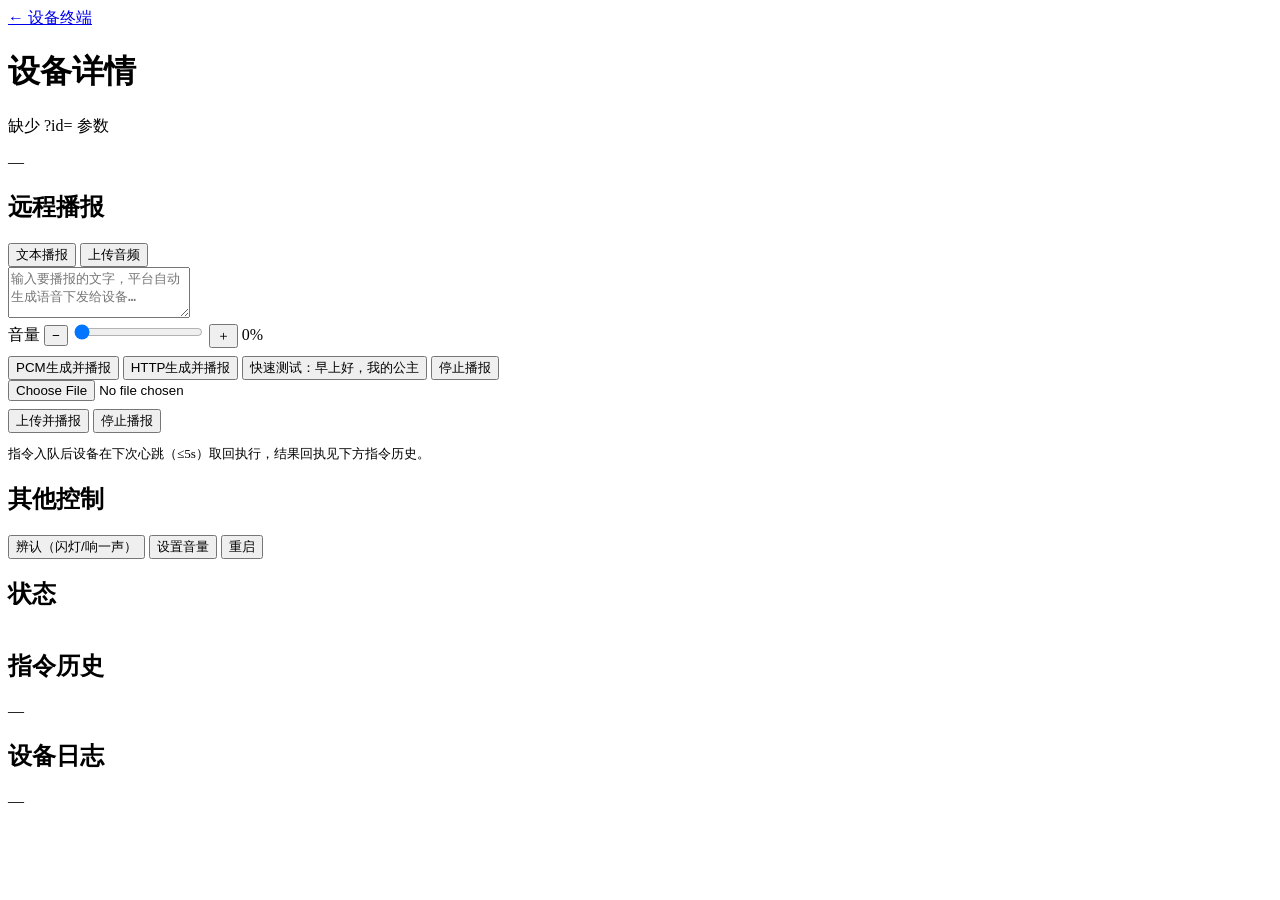
==== cloud/device_hub/static/device.html @ 7f388449 "feat: automate auditable OTA releases" ====
<!doctype html>
<html lang="zh-CN">
  <head>
    <meta charset="utf-8" />
    <meta name="viewport" content="width=device-width, initial-scale=1" />
    <title>设备详情 · WALLE</title>
    <link rel="stylesheet" href="/devices/static/styles.css" />
  </head>
  <body>
    <main class="page">
      <div class="topbar">
        <div>
          <div class="crumbs"><a href="/devices/">← 设备终端</a></div>
          <h1 id="title">设备详情</h1>
          <p class="lead" id="subtitle">—</p>
        </div>
        <span class="dot" id="status">—</span>
      </div>

      <section class="panel">
        <h2>远程播报</h2>
        <div class="tabs">
          <button class="tab active" data-tab="text">文本播报</button>
          <button class="tab" data-tab="upload">上传音频</button>
        </div>
        <div class="tab-body" id="tab-text">
          <textarea id="speak-text" rows="3" placeholder="输入要播报的文字，平台自动生成语音下发给设备…"></textarea>
          <div class="volume-control" aria-label="播报音量">
            <span>音量</span>
            <button class="btn volume-step" id="volume-down" type="button">−</button>
            <input id="volume-range" type="range" min="0" max="100" step="5" value="30" />
            <button class="btn volume-step" id="volume-up" type="button">＋</button>
            <output id="volume-value">30%</output>
          </div>
          <div class="actions" style="margin-top:8px">
            <button class="btn primary" id="btn-speak-pcm">PCM生成并播报</button>
            <button class="btn" id="btn-speak-http">HTTP生成并播报</button>
            <button class="btn" id="btn-test-audio">快速测试：早上好，我的公主</button>
            <button class="btn" id="btn-stop-text">停止播报</button>
          </div>
        </div>
        <div class="tab-body hidden" id="tab-upload">
          <input type="file" id="upload-file" accept="audio/*" style="margin-bottom:8px;display:block" />
          <div class="actions">
            <button class="btn primary" id="btn-upload">上传并播报</button>
            <button class="btn" id="btn-stop-upload">停止播报</button>
          </div>
        </div>
        <p class="lead" style="margin-top:12px;font-size:0.82rem">
          指令入队后设备在下次心跳（≤5s）取回执行，结果回执见下方指令历史。
        </p>
      </section>

      <section class="panel">
        <h2>其他控制</h2>
        <div class="actions">
          <button class="btn" data-action="identify">辨认（闪灯/响一声）</button>
          <button class="btn" data-action="set_volume" data-prompt="音量 0-100" data-arg="value">设置音量</button>
          <button class="btn danger" data-action="reboot" data-confirm="确定重启该设备？">重启</button>
        </div>
      </section>

      <section class="panel">
        <h2>状态</h2>
        <table class="kv"><tbody id="state"></tbody></table>
      </section>

      <section class="panel">
        <h2>指令历史</h2>
        <div id="commands"><div class="empty">—</div></div>
      </section>

      <section class="panel">
        <h2>设备日志</h2>
        <div id="logs"><div class="empty">—</div></div>
      </section>
    </main>

    <div class="toast" id="toast"></div>

    <script>
      const API = "/devices/api";
      const id = new URLSearchParams(location.search).get("id") || "";

      function esc(s) {
        return String(s == null ? "" : s).replace(/[&<>"]/g, (c) =>
          ({ "&": "&amp;", "<": "&lt;", ">": "&gt;", '"': "&quot;" }[c])
        );
      }
      function apiError(j, status) {
        if (j && j.message) return String(j.message);
        if (j && j.error) return String(j.error);
        if (j && j.detail) {
          if (Array.isArray(j.detail)) {
            return j.detail.map(x => x && (x.msg || x.message) || String(x)).join("；");
          }
          return String(j.detail);
        }
        return "HTTP " + status;
      }
      function fmtTime(sec) {
        if (!sec) return "—";
        return new Date(sec * 1000).toLocaleString("zh-CN", { hour12: false });
      }
      function fmtAge(sec) {
        if (!sec) return "—";
        const d = Math.max(0, Math.floor(Date.now() / 1000 - sec));
        if (d < 60) return d + " 秒前";
        if (d < 3600) return Math.floor(d / 60) + " 分钟前";
        return Math.floor(d / 3600) + " 小时前";
      }
      function toast(msg) {
        const t = document.getElementById("toast");
        t.textContent = msg;
        t.classList.add("show");
        setTimeout(() => t.classList.remove("show"), 2200);
      }

      const STATE_LABELS = {
        firmware: "固件", wifi_ssid: "WiFi SSID", wifi_rssi: "信号 (dBm)",
        ip: "IP", uptime_s: "运行时长 (s)", free_heap: "空闲堆 (B)",
        activated: "已激活", volume: "音量",
        mqtt_connected: "MQTT 控制面", reset_reason: "重启原因",
      };
      const RESET_REASON = {1:"上电",3:"软件重启",6:"WDT",7:"任务WDT",11:"USB-JTAG串口",12:"Brownout欠压"};

      async function load() {
        try {
          const r = await fetch(API + "/device/" + encodeURIComponent(id), { cache: "no-store" });
          if (r.status === 404) { document.getElementById("subtitle").textContent = "设备不存在"; return; }
          const j = await r.json();
          const d = j.device;
          document.getElementById("title").textContent = d.name || d.device_id;
          document.getElementById("subtitle").textContent = d.device_type + " · " + d.device_id;
          const s = document.getElementById("status");
          s.className = "dot " + (d.online ? "online" : "offline");
          s.textContent = d.online ? "在线" : "离线";
          renderState(d.state || {}, d);
          renderCommands(d.commands || []);
          renderLogs(d.logs || []);
        } catch (e) {
          toast("加载失败：" + e.message);
        }
      }

      function renderState(st, d) {
        const keys = Object.keys(st);
        keys.sort((a, b) => (STATE_LABELS[a] ? -1 : 0) - (STATE_LABELS[b] ? -1 : 0));
        const htmlRows = [];
        for (const k of keys) {
          const label = STATE_LABELS[k] || k;
          let val;
          if (k === "mqtt_connected") {
            const ok = st[k] === true || st[k] === "true";
            val = `<span class="sbadge ${ok ? "done" : "failed"}">${ok ? "已连接" : "未连接"}</span>`;
          } else if (k === "reset_reason") {
            const code = Number(st[k]);
            const desc = RESET_REASON[code] || `code ${code}`;
            val = `<span style="font-family:monospace">${code}</span> <span style="color:var(--muted);font-size:0.85em">${esc(desc)}</span>`;
          } else {
            val = esc(typeof st[k] === "object" ? JSON.stringify(st[k]) : st[k]);
          }
          htmlRows.push(`<tr><td class="k">${esc(label)}</td><td>${val}</td></tr>`);
        }
        document.getElementById("state").innerHTML =
          `<tr><td class="k">最后心跳</td><td>${esc(fmtAge(d.last_seen) + "（" + fmtTime(d.last_seen) + "）")}</td></tr>` +
          `<tr><td class="k">首次上线</td><td>${esc(fmtTime(d.first_seen))}</td></tr>` +
          htmlRows.join("");
      }

      function fmtPlayback(c) {
        const parts = [];
        if (c.playback_bytes != null) parts.push(`bytes=${c.playback_bytes}`);
        if (c.playback_elapsed_ms != null) parts.push(`total=${c.playback_elapsed_ms}ms`);
        if (c.pa_gpio17 != null) {
          const paOk = c.pa_gpio17 > 0;
          parts.push(`<span class="sbadge ${paOk ? "done" : "failed"}" style="font-size:0.72rem">PA:GPIO17=${c.pa_gpio17}</span>`);
        }
        return parts.length ? `<div class="cmd-msg" style="color:var(--muted);font-size:0.78rem">${parts.join(" · ")}</div>` : "";
      }

      function renderCommands(cmds) {
        const el = document.getElementById("commands");
        if (!cmds.length) { el.innerHTML = '<div class="empty">暂无指令</div>'; return; }
        const recent = cmds.slice().reverse().slice(0, 30);
        el.innerHTML = '<div class="cmd-timeline">' + recent.map(cmdCard).join("") + "</div>";
      }

      function cmdCard(c) {
        const args = c.args || {};
        const argsCopy = Object.assign({}, args);
        delete argsCopy.url;
        delete argsCopy.text;
        const argsStr = Object.keys(argsCopy).length ? JSON.stringify(argsCopy) : "";
        const sourceText = c.text || args.text || (c.action === "play_audio" ? "[original text not recorded]" : "");
        const times = [];
        if (c.created_at) times.push(`<span class="cmd-ts">下发 <b>${fmtTime(c.created_at)}</b></span>`);
        if (c.dispatched_at) times.push(`<span class="cmd-ts">派送 <b>${fmtAge(c.dispatched_at)}</b></span>`);
        if (c.done_at) times.push(`<span class="cmd-ts">完成 <b>${fmtAge(c.done_at)}</b></span>`);
        const st = c.status || "pending";
        return `<div class="cmd-card">
          <div class="cmd-head">
            <span class="cmd-action">${esc(c.action)}</span>
            <span class="sbadge ${esc(st)}">${esc(st)}</span>
          </div>
          ${sourceText ? `<div class="cmd-text">播报文本：${esc(sourceText)}</div>` : ""}
          ${argsStr ? `<div class="cmd-args">${esc(argsStr)}</div>` : ""}
          ${times.length ? `<div class="cmd-times">${times.join("")}</div>` : ""}
          ${c.message ? `<div class="cmd-msg">${esc(c.message)}</div>` : ""}
          ${fmtPlayback(c)}
        </div>`;
      }

      function renderLogs(logs) {
        const el = document.getElementById("logs");
        if (!logs.length) { el.innerHTML = '<div class="empty">暂无日志</div>'; return; }
        const recent = logs.slice().reverse().slice(0, 50);
        el.innerHTML = recent
          .map((l) => `<div class="logline"><span class="lv ${esc(l.level)}">${esc(l.level)}</span>` +
                      `${esc(l.message)} <span style="color:var(--muted)">${fmtAge(l.ts)}</span></div>`)
          .join("");
      }

      async function sendCommand(action, args) {
        try {
          const r = await fetch(API + "/device/" + encodeURIComponent(id) + "/command", {
            method: "POST",
            headers: { "Content-Type": "application/json" },
            body: JSON.stringify({ action, args: args || {} }),
          });
          const j = await r.json();
          if (j.ok) { toast("已下发：" + action + "（≤5s 生效）"); load(); }
          else toast("下发失败：" + apiError(j, r.status));
        } catch (e) { toast("下发失败：" + e.message); }
      }

      document.querySelectorAll(".actions .btn").forEach((btn) => {
        btn.addEventListener("click", () => {
          const action = btn.dataset.action;
          if (!action) return;
          if (btn.dataset.confirm && !confirm(btn.dataset.confirm)) return;
          let args = {};
          if (btn.dataset.prompt) {
            const v = prompt(btn.dataset.prompt);
            if (v === null) return;
            const n = Number(v);
            args[btn.dataset.arg] = Number.isFinite(n) ? n : v;
          }
          sendCommand(action, args);
        });
      });

      // 标签切换
      document.querySelectorAll(".tab").forEach(tab => {
        tab.addEventListener("click", () => {
          document.querySelectorAll(".tab").forEach(t => t.classList.remove("active"));
          document.querySelectorAll(".tab-body").forEach(b => b.classList.add("hidden"));
          tab.classList.add("active");
          document.getElementById("tab-" + tab.dataset.tab).classList.remove("hidden");
        });
      });

      // 音量：默认 30%，每次调整 5%，范围 0-100
      const volumeRange = document.getElementById("volume-range");
      const volumeValue = document.getElementById("volume-value");
      let selectedVolume = Number(localStorage.getItem("device-volume-" + id));
      if (!Number.isFinite(selectedVolume)) selectedVolume = 30;
      function updateVolumeUi(v) {
        selectedVolume = Math.max(0, Math.min(100, Math.round(v / 5) * 5));
        volumeRange.value = selectedVolume;
        volumeValue.textContent = selectedVolume + "%";
        localStorage.setItem("device-volume-" + id, String(selectedVolume));
      }
      volumeRange.addEventListener("input", () => updateVolumeUi(Number(volumeRange.value)));
      document.getElementById("volume-down").addEventListener("click", () => updateVolumeUi(selectedVolume - 5));
      document.getElementById("volume-up").addEventListener("click", () => updateVolumeUi(selectedVolume + 5));
      updateVolumeUi(selectedVolume);

      // 文本播报：分别保留 HTTP WAV 和 WebSocket PCM 两条链路，便于现场对比验证
      async function speakByTransport(endpoint, buttonId, label) {
        const text = document.getElementById("speak-text").value.trim();
        if (!text) { toast("请输入播报文字"); return; }
        const btn = document.getElementById(buttonId);
        btn.disabled = true; btn.textContent = "生成中…";
        try {
          const r = await fetch(API + "/device/" + encodeURIComponent(id) + endpoint, {
            method: "POST",
            headers: { "Content-Type": "application/json" },
            body: JSON.stringify({ text, volume: selectedVolume }),
          });
          const raw = await r.text();
          let j = {};
          try { j = raw ? JSON.parse(raw) : {}; } catch (_) { j = { message: raw.slice(0, 160) }; }
          if (r.ok && j.ok) { toast("已下发" + label + "（音量 " + selectedVolume + "%）"); load(); }
          else toast("生成/下发失败：" + (j.message || j.error || ("HTTP " + r.status)));
        } catch (e) { toast("生成/下发失败：网络错误：" + e.message); }
        btn.disabled = false; btn.textContent = label;
      }
      document.getElementById("btn-speak-pcm").addEventListener("click", () =>
        speakByTransport("/speak_pcm", "btn-speak-pcm", "PCM生成并播报"));
      document.getElementById("btn-speak-http").addEventListener("click", () =>
        speakByTransport("/speak", "btn-speak-http", "HTTP生成并播报"));

      // 固定测试音频：缓存后直接下发，便于快速验证
      document.getElementById("btn-test-audio").addEventListener("click", async () => {
        const btn = document.getElementById("btn-test-audio");
        btn.disabled = true; btn.textContent = "测试音频下发中…";
        try {
          const r = await fetch(API + "/device/" + encodeURIComponent(id) + "/speak_pcm", {
            method: "POST",
            headers: { "Content-Type": "application/json" },
            body: JSON.stringify({ text: "早上好，我的公主", volume: selectedVolume }),
          });
          const raw = await r.text();
          let j = {};
          try { j = raw ? JSON.parse(raw) : {}; } catch (_) { j = { message: raw.slice(0, 160) }; }
          if (r.ok && j.ok) { toast("已下发测试音频（音量 " + selectedVolume + "%）"); load(); }
          else toast("测试音频失败：" + apiError(j, r.status));
        } catch (e) { toast("测试音频失败：" + e.message); }
        btn.disabled = false; btn.textContent = "快速测试：早上好，我的公主";
      });

      // 上传音频
      document.getElementById("btn-upload").addEventListener("click", async () => {
        const file = document.getElementById("upload-file").files[0];
        if (!file) { toast("请先选择音频文件"); return; }
        const btn = document.getElementById("btn-upload");
        btn.disabled = true; btn.textContent = "上传中…";
        try {
          const form = new FormData();
          form.append("file", file);
          const r = await fetch(API + "/device/" + encodeURIComponent(id) + "/upload_audio", {
            method: "POST", body: form,
          });
          const j = await r.json();
          if (j.ok) { toast("已下发播放（≤5s 生效）"); load(); }
          else toast("失败：" + apiError(j, r.status));
        } catch (e) { toast("失败：" + e.message); }
        btn.disabled = false; btn.textContent = "上传并播报";
      });

      // 停止播报
      ["btn-stop-text", "btn-stop-upload"].forEach(bid => {
        document.getElementById(bid).addEventListener("click", () => sendCommand("stop_audio", {}));
      });

      if (!id) document.getElementById("subtitle").textContent = "缺少 ?id= 参数";
      else { load(); setInterval(load, 5000); }
    </script>
  </body>
</html>
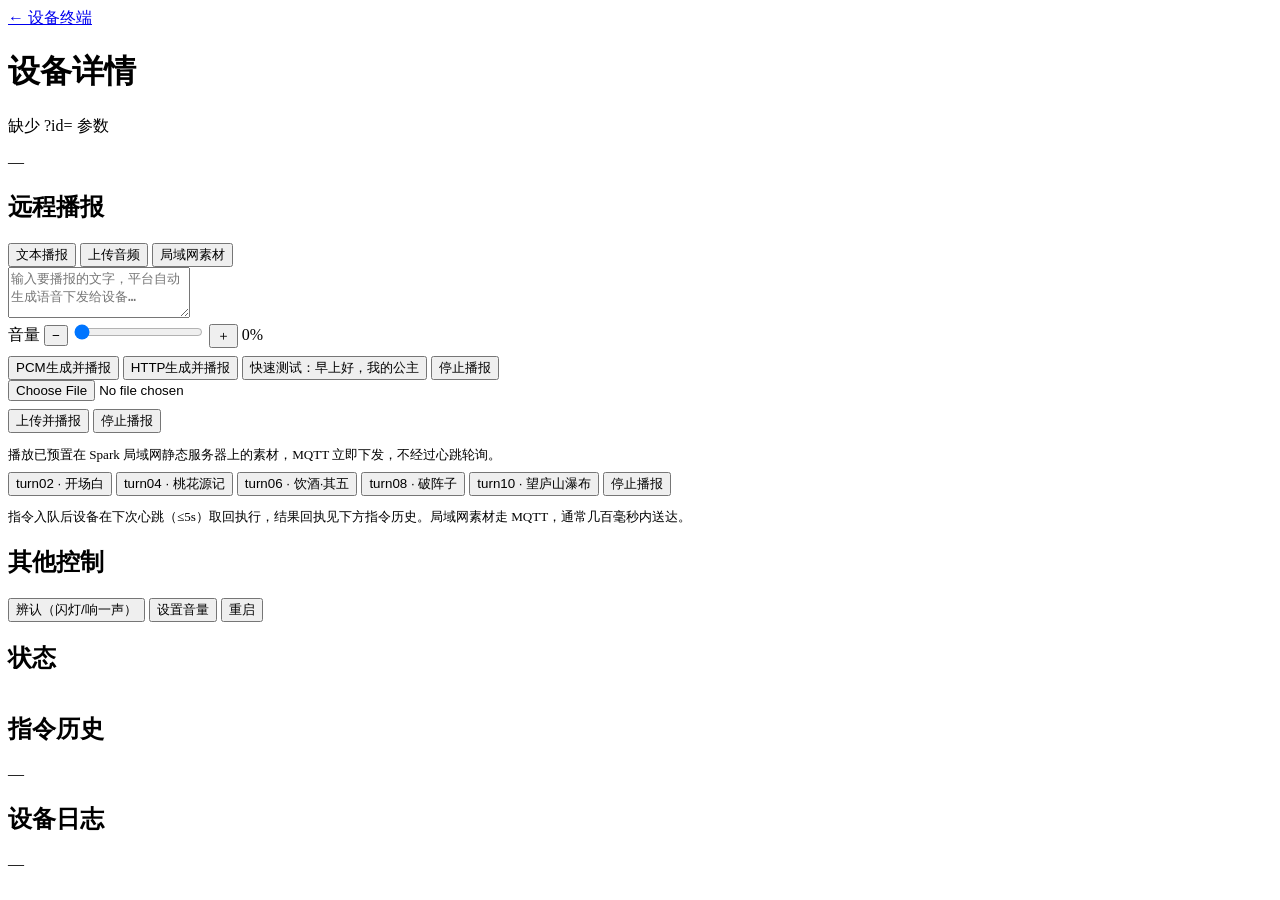
==== commit f02cb2de: "feat(device-hub): add a web UI tab for play_lan_audio Adds a third "局域网素材" tab next to 文本播报/上传音频, li" ====
--- a/cloud/device_hub/static/device.html
+++ b/cloud/device_hub/static/device.html
@@ -22,6 +22,7 @@
         <div class="tabs">
           <button class="tab active" data-tab="text">文本播报</button>
           <button class="tab" data-tab="upload">上传音频</button>
+          <button class="tab" data-tab="lan">局域网素材</button>
         </div>
         <div class="tab-body" id="tab-text">
           <textarea id="speak-text" rows="3" placeholder="输入要播报的文字，平台自动生成语音下发给设备…"></textarea>
@@ -46,8 +47,22 @@
             <button class="btn" id="btn-stop-upload">停止播报</button>
           </div>
         </div>
+        <div class="tab-body hidden" id="tab-lan">
+          <p class="lead" style="font-size:0.82rem;margin-bottom:8px">
+            播放已预置在 Spark 局域网静态服务器上的素材，MQTT 立即下发，不经过心跳轮询。
+          </p>
+          <div class="actions">
+            <button class="btn lan-audio-btn" data-name="turn02_assistant.wav">turn02 · 开场白</button>
+            <button class="btn lan-audio-btn" data-name="turn04_assistant.wav">turn04 · 桃花源记</button>
+            <button class="btn lan-audio-btn" data-name="turn06_assistant.wav">turn06 · 饮酒·其五</button>
+            <button class="btn lan-audio-btn" data-name="turn08_assistant.wav">turn08 · 破阵子</button>
+            <button class="btn lan-audio-btn" data-name="turn10_assistant.wav">turn10 · 望庐山瀑布</button>
+            <button class="btn" id="btn-stop-lan">停止播报</button>
+          </div>
+        </div>
         <p class="lead" style="margin-top:12px;font-size:0.82rem">
-          指令入队后设备在下次心跳（≤5s）取回执行，结果回执见下方指令历史。
+          指令入队后设备在下次心跳（≤5s）取回执行，结果回执见下方指令历史。局域网素材走
+          MQTT，通常几百毫秒内送达。
         </p>
       </section>
 
@@ -339,8 +354,31 @@
         btn.disabled = false; btn.textContent = "上传并播报";
       });
 
+      // 局域网素材：直接 MQTT 下发 play_lan_audio，不走 /command（心跳轮询）
+      document.querySelectorAll(".lan-audio-btn").forEach((btn) => {
+        btn.addEventListener("click", async () => {
+          const name = btn.dataset.name;
+          const originalText = btn.textContent;
+          btn.disabled = true; btn.textContent = "下发中…";
+          try {
+            const r = await fetch(API + "/device/" + encodeURIComponent(id) + "/play_lan_audio", {
+              method: "POST",
+              headers: { "Content-Type": "application/json" },
+              body: JSON.stringify({
+                params: { name },
+                settings_override: { voice_volume_percent: selectedVolume },
+              }),
+            });
+            const j = await r.json();
+            if (r.ok && j.ok) { toast("已下发 " + name + "（" + j.transport + "，音量 " + selectedVolume + "%）"); load(); }
+            else toast("下发失败：" + apiError(j, r.status));
+          } catch (e) { toast("下发失败：" + e.message); }
+          btn.disabled = false; btn.textContent = originalText;
+        });
+      });
+
       // 停止播报
-      ["btn-stop-text", "btn-stop-upload"].forEach(bid => {
+      ["btn-stop-text", "btn-stop-upload", "btn-stop-lan"].forEach(bid => {
         document.getElementById(bid).addEventListener("click", () => sendCommand("stop_audio", {}));
       });
 
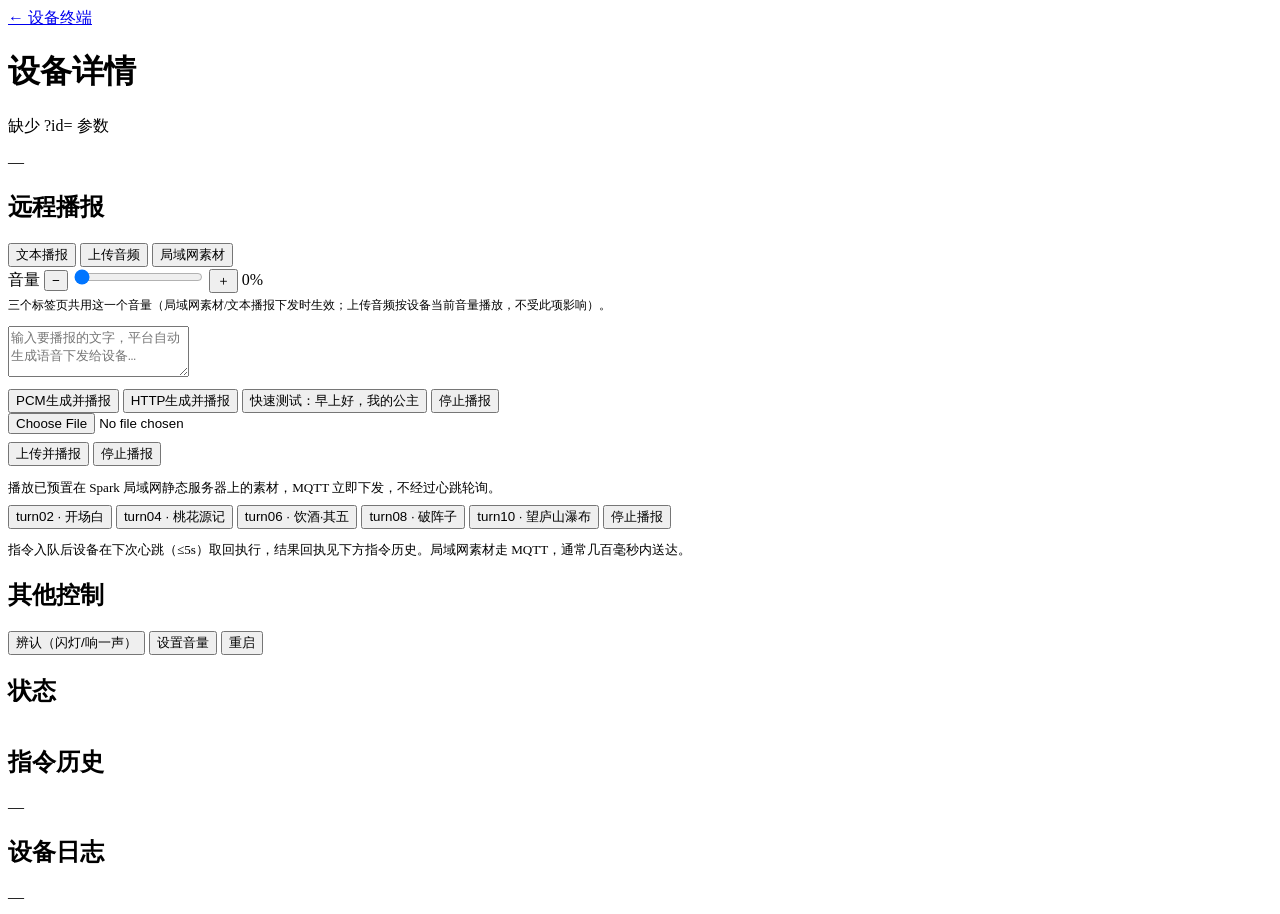
==== commit 52a028c6: "fix(device-hub): make the volume control shared across all three tabs The volume-control div was nes" ====
--- a/cloud/device_hub/static/device.html
+++ b/cloud/device_hub/static/device.html
@@ -24,15 +24,18 @@
           <button class="tab" data-tab="upload">上传音频</button>
           <button class="tab" data-tab="lan">局域网素材</button>
         </div>
+        <div class="volume-control" aria-label="播报音量">
+          <span>音量</span>
+          <button class="btn volume-step" id="volume-down" type="button">−</button>
+          <input id="volume-range" type="range" min="0" max="100" step="5" value="30" />
+          <button class="btn volume-step" id="volume-up" type="button">＋</button>
+          <output id="volume-value">30%</output>
+        </div>
+        <p class="lead" style="font-size:0.78rem;margin:4px 0 12px">
+          三个标签页共用这一个音量（局域网素材/文本播报下发时生效；上传音频按设备当前音量播放，不受此项影响）。
+        </p>
         <div class="tab-body" id="tab-text">
           <textarea id="speak-text" rows="3" placeholder="输入要播报的文字，平台自动生成语音下发给设备…"></textarea>
-          <div class="volume-control" aria-label="播报音量">
-            <span>音量</span>
-            <button class="btn volume-step" id="volume-down" type="button">−</button>
-            <input id="volume-range" type="range" min="0" max="100" step="5" value="30" />
-            <button class="btn volume-step" id="volume-up" type="button">＋</button>
-            <output id="volume-value">30%</output>
-          </div>
           <div class="actions" style="margin-top:8px">
             <button class="btn primary" id="btn-speak-pcm">PCM生成并播报</button>
             <button class="btn" id="btn-speak-http">HTTP生成并播报</button>
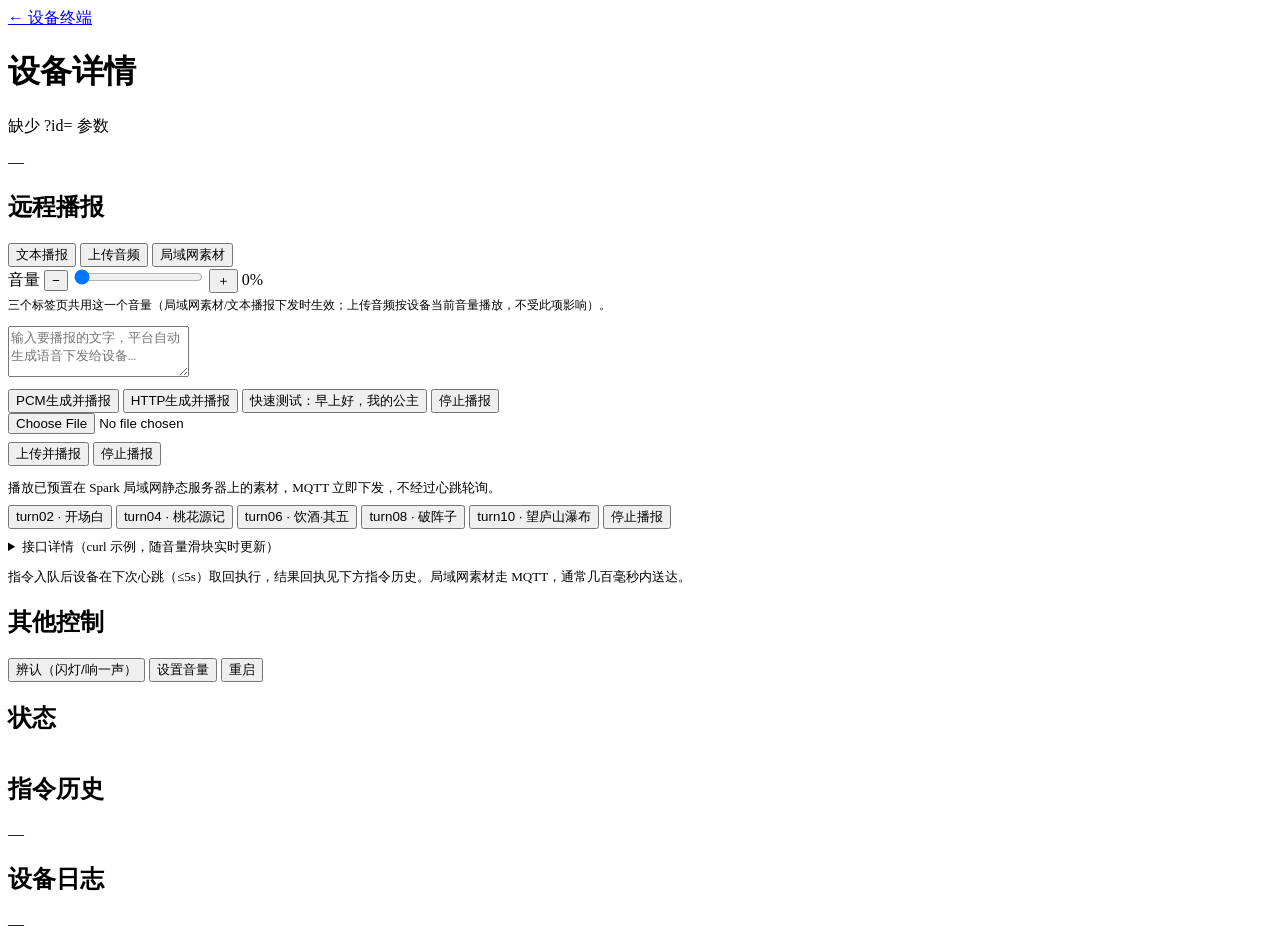
==== commit 05d6415d: "feat(device-hub): show the play_lan_audio curl equivalent inline Adds a collapsible <details> under " ====
--- a/cloud/device_hub/static/device.html
+++ b/cloud/device_hub/static/device.html
@@ -62,6 +62,10 @@
             <button class="btn lan-audio-btn" data-name="turn10_assistant.wav">turn10 · 望庐山瀑布</button>
             <button class="btn" id="btn-stop-lan">停止播报</button>
           </div>
+          <details style="margin-top:10px">
+            <summary style="cursor:pointer;font-size:0.8rem;color:var(--muted)">接口详情（curl 示例，随音量滑块实时更新）</summary>
+            <pre id="lan-audio-api-example" style="font-family:ui-monospace,'SF Mono',Menlo,monospace;font-size:0.76rem;background:rgba(16,33,29,0.05);border-radius:8px;padding:10px;margin-top:6px;white-space:pre-wrap;word-break:break-all"></pre>
+          </details>
         </div>
         <p class="lead" style="margin-top:12px;font-size:0.82rem">
           指令入队后设备在下次心跳（≤5s）取回执行，结果回执见下方指令历史。局域网素材走
@@ -288,10 +292,26 @@
         volumeRange.value = selectedVolume;
         volumeValue.textContent = selectedVolume + "%";
         localStorage.setItem("device-volume-" + id, String(selectedVolume));
+        updateLanAudioApiExample();
       }
       volumeRange.addEventListener("input", () => updateVolumeUi(Number(volumeRange.value)));
       document.getElementById("volume-down").addEventListener("click", () => updateVolumeUi(selectedVolume - 5));
       document.getElementById("volume-up").addEventListener("click", () => updateVolumeUi(selectedVolume + 5));
+
+      // 局域网素材：把实际调用的接口原样显示出来，方便照抄去脚本化，也方便核对
+      // 网页按钮和 curl 调用是不是同一条路径。
+      function updateLanAudioApiExample() {
+        const el = document.getElementById("lan-audio-api-example");
+        if (!el) return;
+        const example = {
+          params: { name: "turn02_assistant.wav" },
+          settings_override: { voice_volume_percent: selectedVolume },
+        };
+        el.textContent =
+          `curl -X POST "${location.origin}${API}/device/${id || "<device_id>"}/play_lan_audio" \\\n` +
+          `  -H "Content-Type: application/json" \\\n` +
+          `  -d '${JSON.stringify(example)}'`;
+      }
       updateVolumeUi(selectedVolume);
 
       // 文本播报：分别保留 HTTP WAV 和 WebSocket PCM 两条链路，便于现场对比验证
